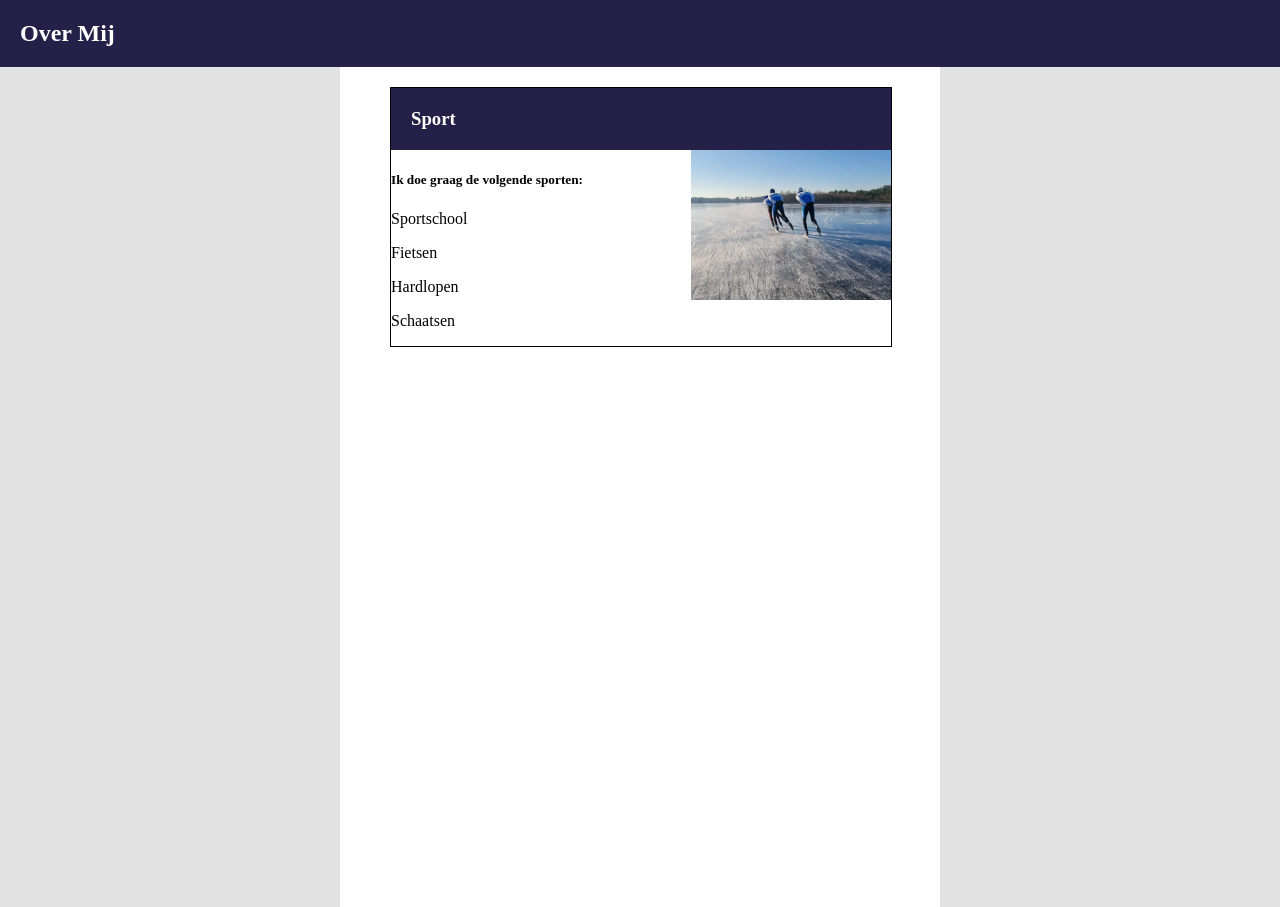
==== overMij/index.html @ 3dc3a592 "begin les voorbeeld achtergrondkleuren/overlapping" ====
<!DOCTYPE html>
<html>
    <head>
        <title>Over Mij</title>
        <link rel="stylesheet" href="overMij.css">
    </head>
    <body>
        <h2>Over Mij</h2>
        <div id="pagina">
            <div id="mijnSport">
                <h3>Sport</h3>
                <img class="plaatjeRechts" src="images/schaatsen-ervaring-test.webp" alt="schaatsen">
                <h5>Ik doe graag de volgende sporten:</h5>
                <p>Sportschool</p>
                <p class="duursporten">Fietsen</p>
                <p class="duursporten">Hardlopen</p>
                <p class="duursporten wintersporten">Schaatsen</p>
            </div>
        </div>
    </body>
</html>
---- overMij/overMij.css ----
/* * {
    border: 1px solid red;
} */

body {
    font-family:Georgia, 'Times New Roman', Times, serif;
    background-color: rgb(226, 226, 226);
    margin: 0px;
}

h2, h3 {
    background-color: rgb(37, 32, 72);
    color: white;
    margin: 0px;
    padding: 20px;
}

#pagina {
    background-color: rgb(255, 255, 255);
    width: 500px;
    height: 800px;
    padding: 20px 50px;
    margin: 0 auto;
}

#mijnSport {
    /* background-color: darkslateblue; */
    border: 1px solid black;
    width: 500px;
    margin: 0 auto;
}

.duursporten {

}

.plaatjeRechts {
    float: right;
    /* margin-left: 10px; */
    width: 200px;
}
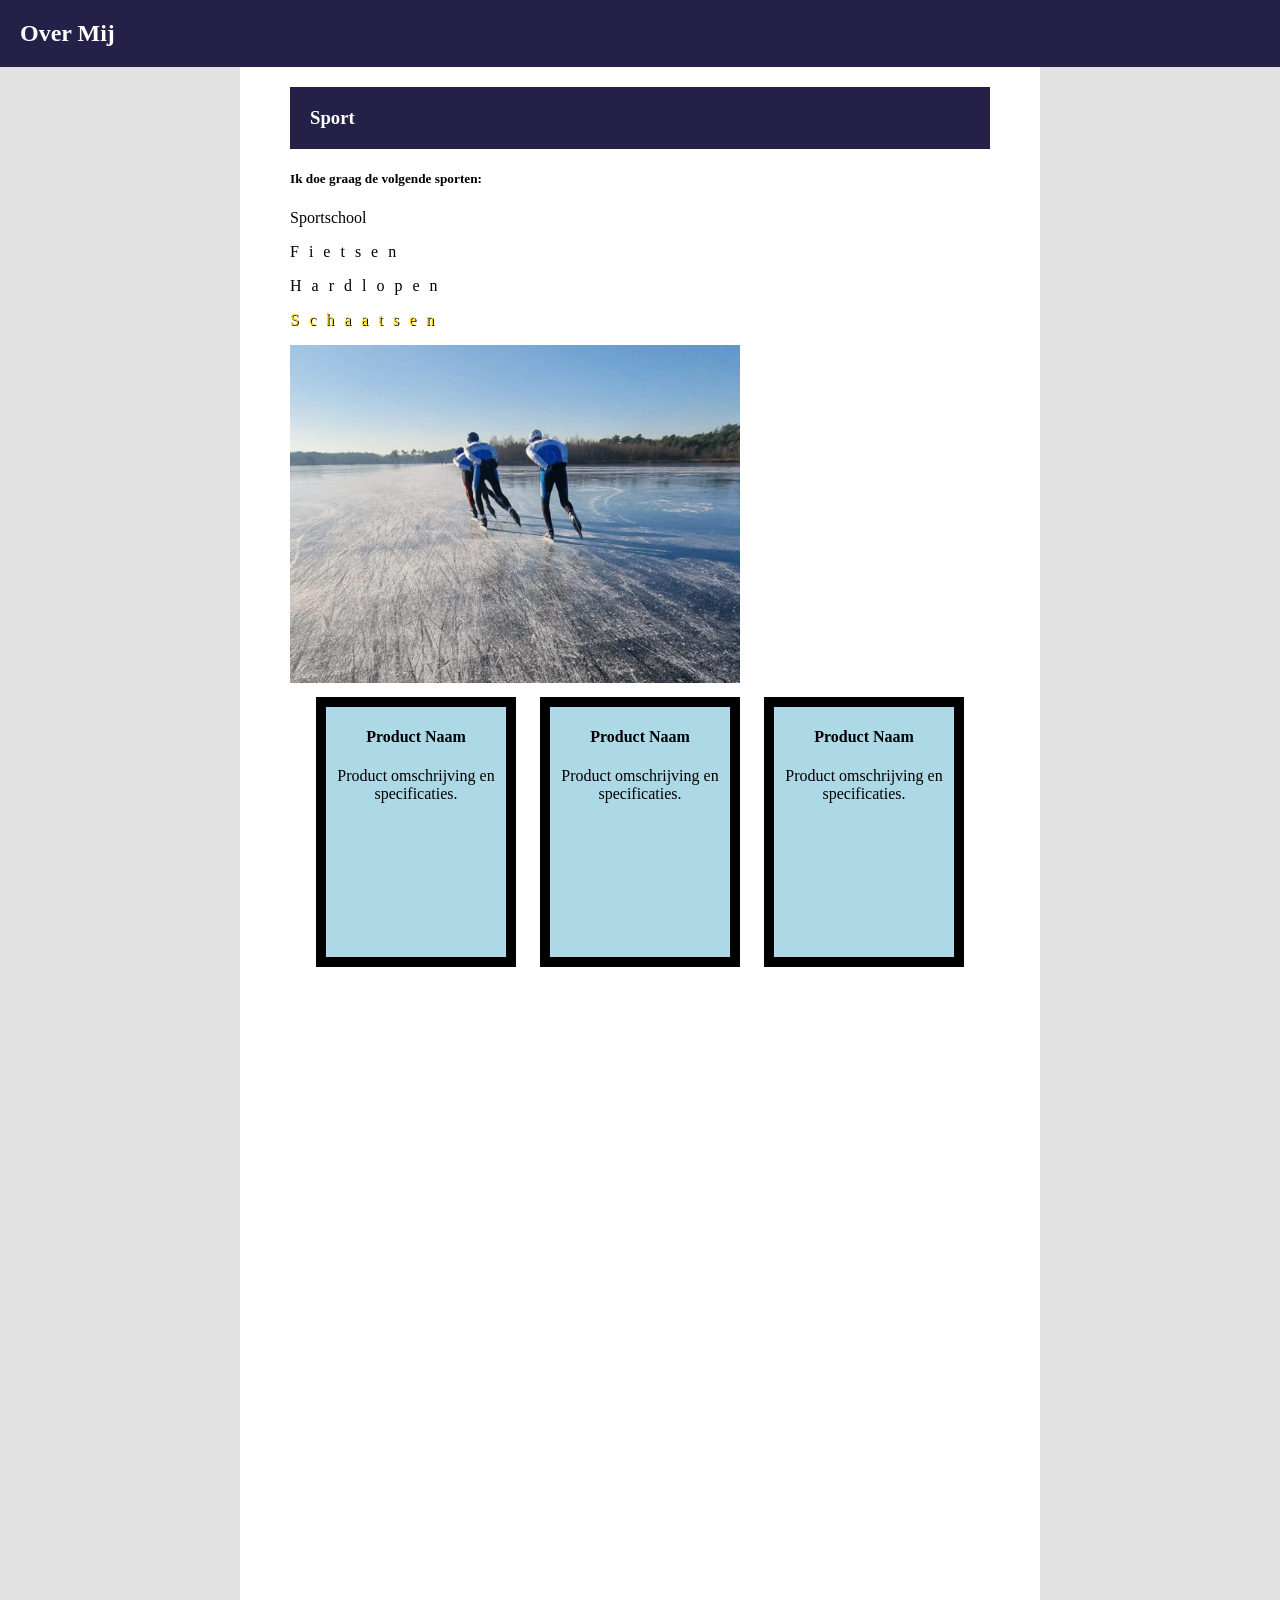
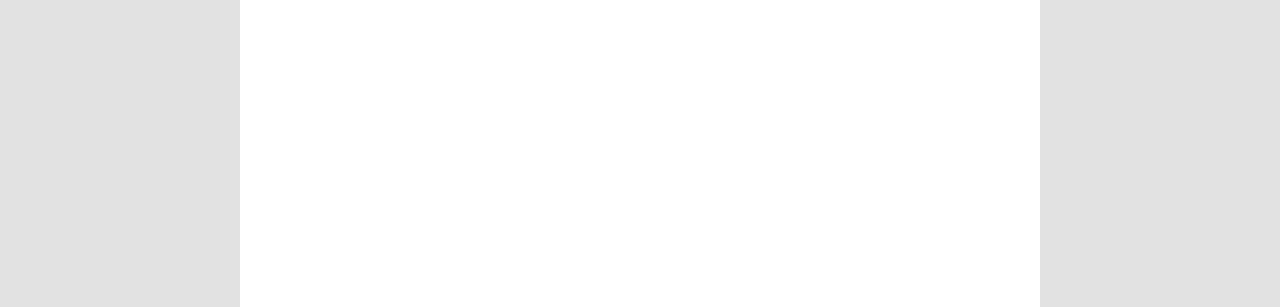
==== commit e8142e62: "oefenopdracht boxmodel" ====
--- a/overMij/index.html
+++ b/overMij/index.html
@@ -7,15 +7,62 @@
     <body>
         <h2>Over Mij</h2>
         <div id="pagina">
-            <div id="mijnSport">
-                <h3>Sport</h3>
-                <img class="plaatjeRechts" src="images/schaatsen-ervaring-test.webp" alt="schaatsen">
-                <h5>Ik doe graag de volgende sporten:</h5>
-                <p>Sportschool</p>
-                <p class="duursporten">Fietsen</p>
-                <p class="duursporten">Hardlopen</p>
-                <p class="duursporten wintersporten">Schaatsen</p>
+            <h3>Sport</h3>
+            <h5>Ik doe graag de volgende sporten:</h5>
+            <p >Sportschool</p>
+            <p class="duursporten">Fietsen</p>
+            <p class="duursporten">Hardlopen</p>
+            <p id="favoriet" class="duursporten wintersporten">Schaatsen</p>
+            <img id="schaatsfoto" src="images/schaatsen-ervaring-test.webp" alt="schaatsen">
+
+
+            <div class="container">
+                <div class="product">
+                    <h4>Product Naam</h4>
+                    <p>Product omschrijving en specificaties.</p>
+                </div>
+                <div class="product">
+                    <h4>Product Naam</h4>
+                    <p>Product omschrijving en specificaties.</p>
+                </div>
+                <div class="product">
+                    <h4>Product Naam</h4>
+                    <p>Product omschrijving en specificaties.</p>
+                </div>
             </div>
+
+
+
+
+
+
+
+            <!-- <div class="container">
+                <div class="product">
+                    <h4>Product Naam</h4>
+                    <p>Product omschrijving en specificaties.</p>
+                </div>
+                <div class="product">
+                    <h4>Product Naam</h4>
+                    <p>Product omschrijving en specificaties.</p>
+                </div>
+                <div class="product">
+                    <h4>Product Naam</h4>
+                    <p>Product omschrijving en specificaties.</p>
+                </div>
+            </div> -->
         </div>
     </body>
-</html>+</html>
+
+
+
+
+
+
+
+
+<!--        <p id="favoriet">Sportschool</p>
+            <p class="duursporten">Fietsen</p>
+            <p class="duursporten">Hardlopen</p>
+            <p class="duursporten wintersporten">Schaatsen</p> -->
--- a/overMij/overMij.css
+++ b/overMij/overMij.css
@@ -17,25 +17,82 @@
 
 #pagina {
     background-color: rgb(255, 255, 255);
-    width: 500px;
-    height: 800px;
+    width: 700px;
+    height: 1800px;
     padding: 20px 50px;
     margin: 0 auto;
 }
 
-#mijnSport {
-    /* background-color: darkslateblue; */
-    border: 1px solid black;
-    width: 500px;
-    margin: 0 auto;
+#schaatsfoto {
+    width: 450px;
 }
 
+
 .duursporten {
-
+    letter-spacing: 10px;
 }
 
-.plaatjeRechts {
-    float: right;
-    /* margin-left: 10px; */
+.wintersporten {
+    color: cyan;
+}
+
+#favoriet {
+    color: gold;
+    text-shadow: 1px 1px black;
+}
+
+
+
+.product {
+    background-color: lightblue;
+    border: 10px solid black;
+    padding: 0px 10px;
+    margin: 10px 10px;
+    width: 160px;
+    height: 250px;
+    display: inline-block;
+}
+
+.container {
+    text-align: center;
+}
+
+
+
+
+
+
+
+
+
+
+
+
+
+
+
+
+/* .product {
+    background-color: lightblue;
+    border: 3px solid black;
     width: 200px;
-}+    height: 250px;
+    box-sizing: border-box;
+    padding: 0px 10px;
+    margin: 10px 0px;
+    display: inline-block;
+}
+
+.container {
+    text-align: center;
+} */
+
+
+
+
+
+
+
+
+
+
